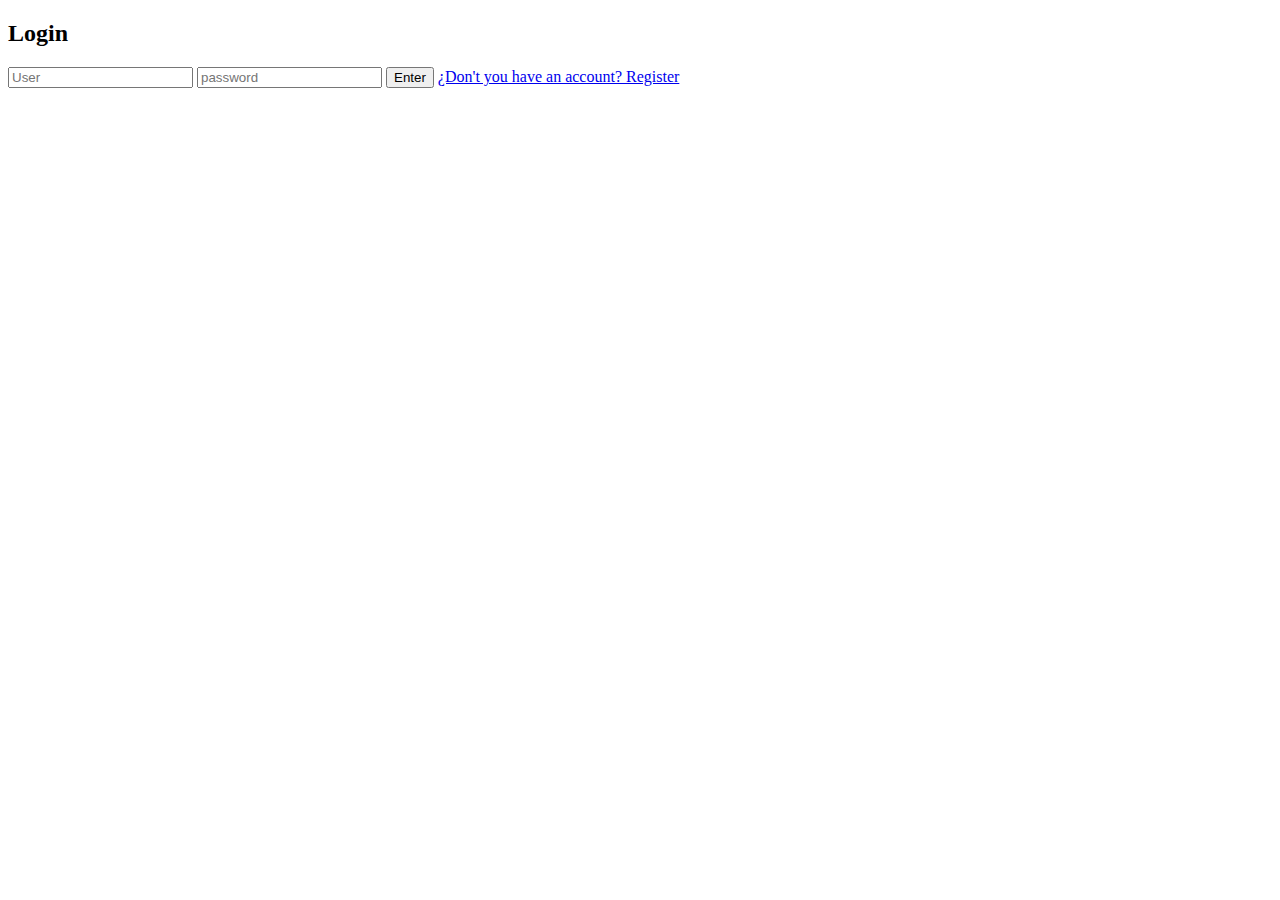
==== login/login.html @ 47ffcaf7 "creation of the login :D" ====
<!DOCTYPE html>
<html lang="es">
<head>
    <meta charset="UTF-8">
    <meta name="viewport" content="width=device-width, initial-scale=1.0">
    <title>Login</title>
    <link rel="stylesheet" href="styles.css">
</head>
<body>
    <div class="login-container">
        <h2>Login</h2>
        <form action="#" method="post">
            <input type="text" name="username" placeholder="User" required>
            <input type="password" name="password" placeholder="password" required>
            <button type="submit">Enter</button>
            <a href="signUp.html"> ¿Don't you have an account? Register</a>
        </form>
    </div>
</body>
</html>
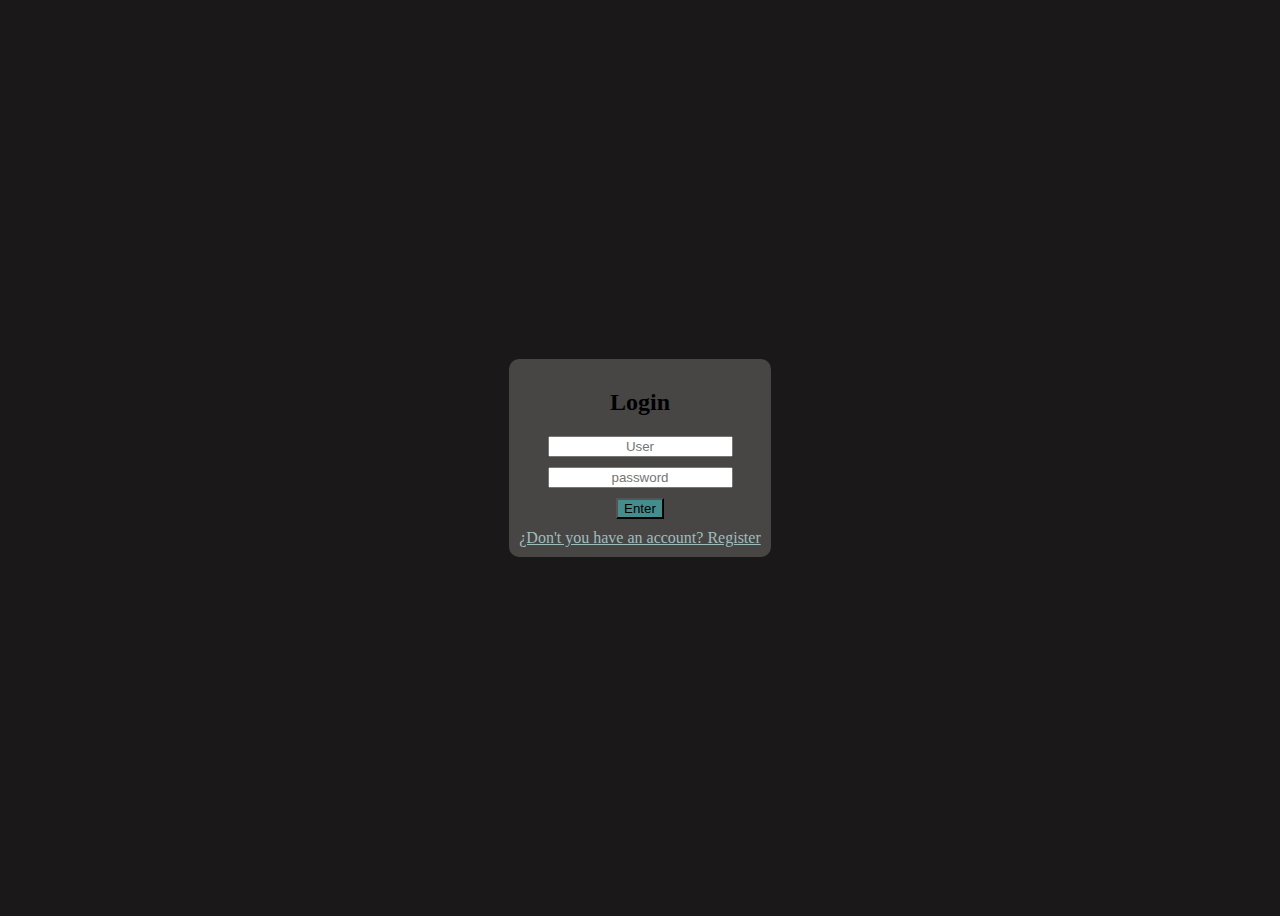
==== commit ca778d51: "I added a script for the js and the ids" ====
--- a/login/login.html
+++ b/login/login.html
@@ -9,12 +9,13 @@
 <body>
     <div class="login-container">
         <h2>Login</h2>
-        <form action="#" method="post">
+        <form action="#" method="post" id="login-form">
             <input type="text" name="username" placeholder="User" required>
-            <input type="password" name="password" placeholder="password" required>
+            <input id="password-input" type="password" name="password" placeholder="password" required>
             <button type="submit">Enter</button>
             <a href="signUp.html"> ¿Don't you have an account? Register</a>
         </form>
     </div>
 </body>
+<script src="script.js"> </script>
 </html>
--- a/login/styles.css
+++ b/login/styles.css
@@ -0,0 +1,41 @@
+.login-container {
+  background-color: rgb(71, 70, 69);
+  padding: 10px;
+  margin: auto;
+  border-radius: 10px;
+}
+
+form {
+  flex-direction: column;
+  display: flex;
+  justify-content: center;
+  align-items: center;
+  gap: 10px;
+}
+
+input {
+  text-align: center;
+  color: black;
+  margin: auto;
+}
+
+ h2 {
+text-align: center;
+}
+
+body {
+display: flex;
+justify-content: center;
+align-content: center;
+height: 100vh;
+
+background-color: rgb(26, 24, 24);
+}
+
+a {
+  color:rgb(159, 189, 189)
+}
+
+button {
+  background-color: rgb(68, 141, 141);
+}